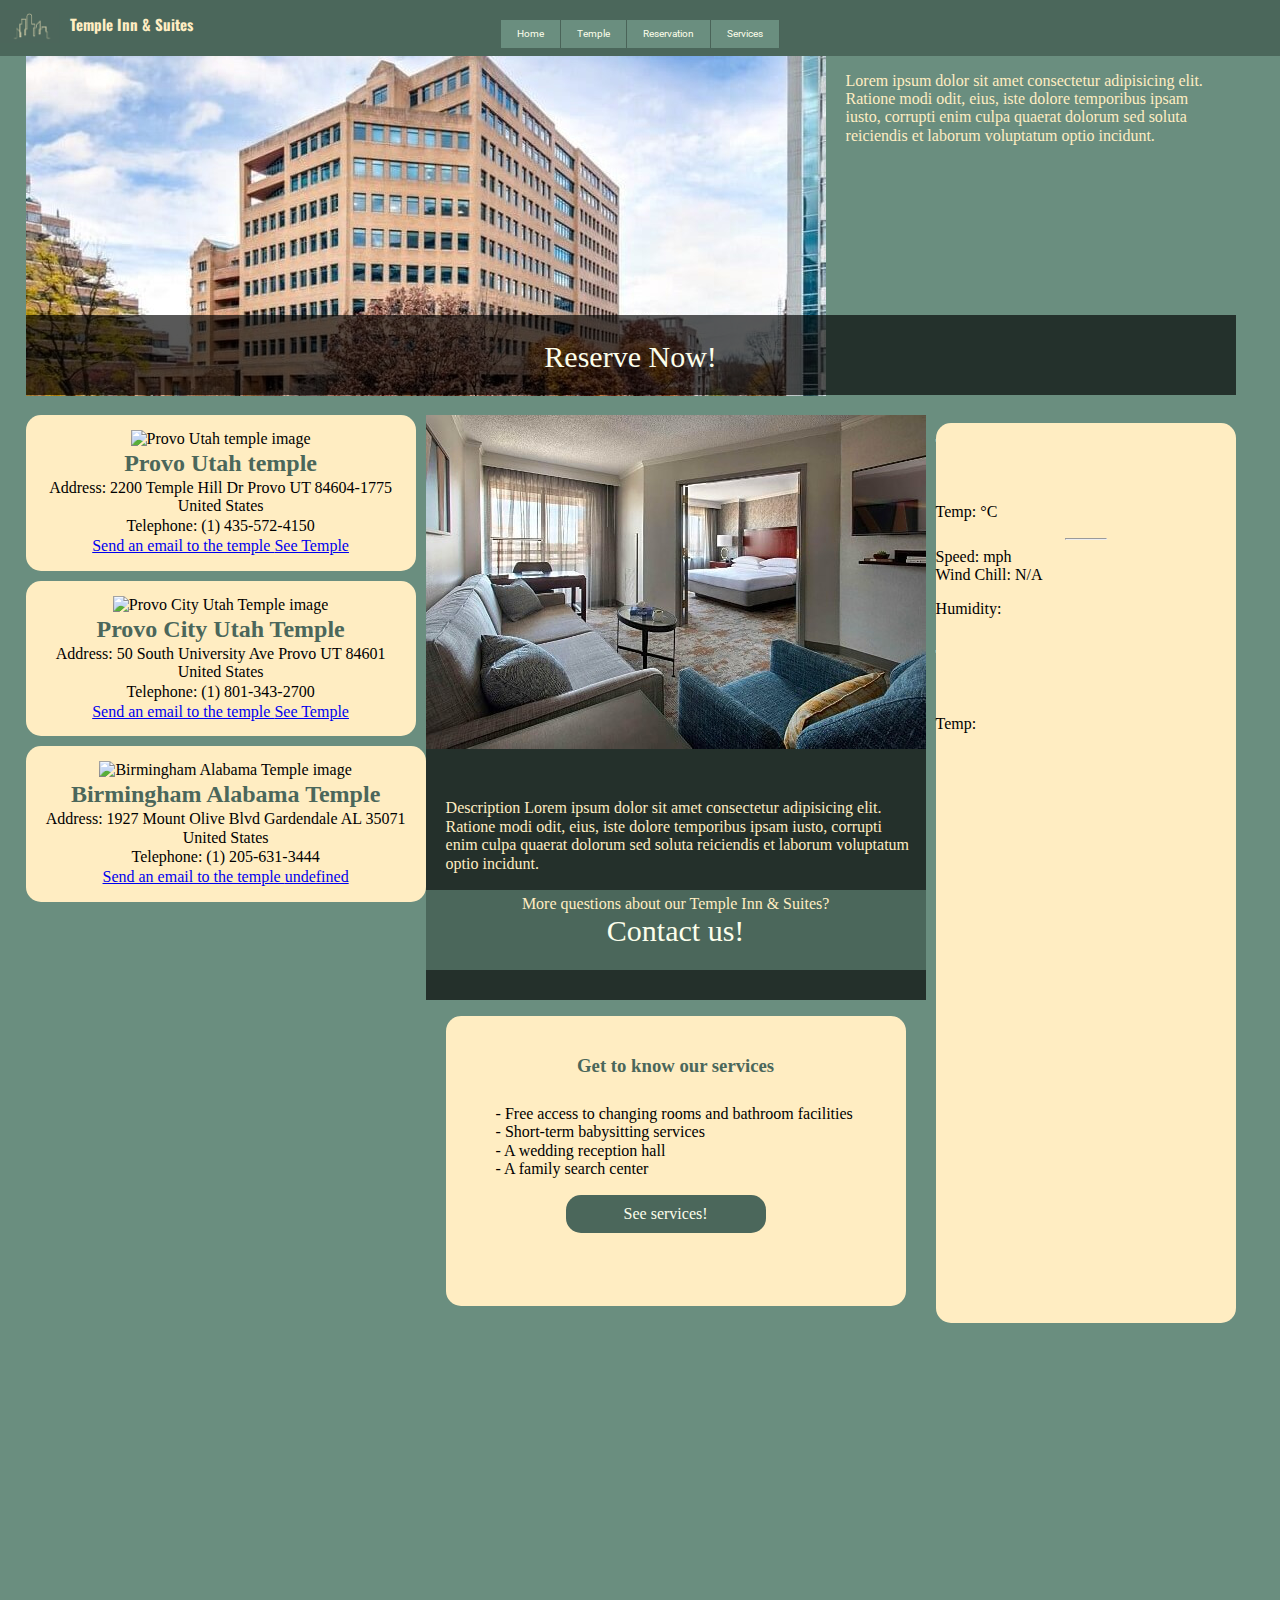
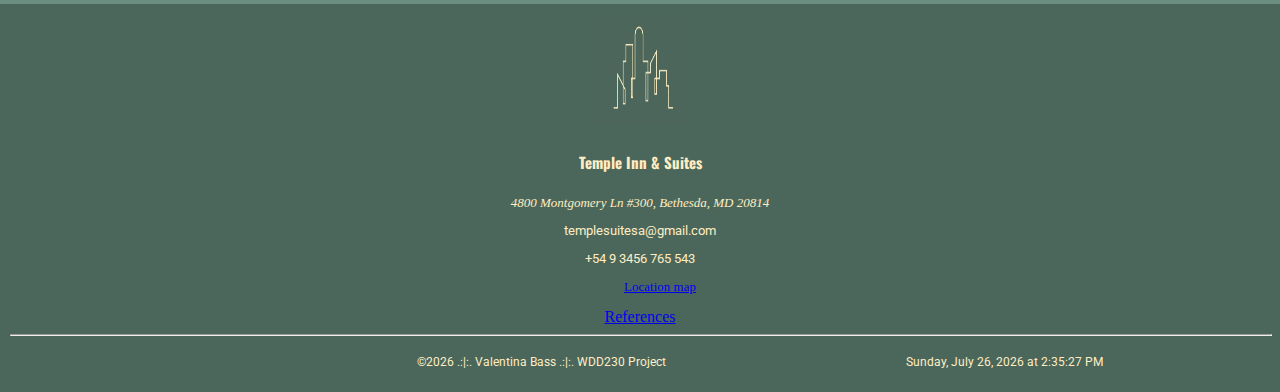
==== index.html @ 9f646092 "weather" ====
<!DOCTYPE html>
<html lang="en">
<head>
    <meta charset="UTF-8">
    <meta http-equiv="X-UA-Compatible" content="IE=edge">
    <meta name="viewport" content="width=device-width, initial-scale=1.0">
    <meta name="description" content="The Temple Inn & Suites is a hotel chain headquartered in Bethesda, MD that builds and manages specialized hotel accommodations near temple locations of The Church of Jesus Christ of Latter-day Saints around the world. ">
    <link rel="stylesheet" href="css/normalize.css">
    <link rel="stylesheet" href="css/base.css">
    <link rel="stylesheet" href="css/medium.css">
    <link rel="stylesheet" href="css/large.css">
    <link rel="preconnect" href="https://fonts.googleapis.com">
    <link rel="preconnect" href="https://fonts.gstatic.com" crossorigin>
    <link href="https://fonts.googleapis.com/css2?family=Oswald:wght@300&display=swap" rel="stylesheet">
    <!--font-family: 'Oswald', sans-serif;-->
    <link rel="preconnect" href="https://fonts.googleapis.com">
    <link rel="preconnect" href="https://fonts.gstatic.com" crossorigin>
    <link href="https://fonts.googleapis.com/css2?family=Roboto:wght@300&display=swap" rel="stylesheet">
    <!--font-family: 'Roboto', sans-serif;-->
    <link rel="shortcut icon" href="images/favicon.png">
    <script src="https://kit.fontawesome.com/f0b4635a18.js" crossorigin="anonymous"></script>

    <title>Temple Inn & Suites</title>
</head>
<body>
    <header>
       
        <div class="header-container">
            <nav>
                <button id="hamburguerBtn"><span>&#9776;</span><span>X</span></button>
                <ul id="primaryNav">
                    <li><a href="index.html">Home</a></li>
                    <li class="active"><a href="temple.html">Temple</a></li>
                    <li><a href="reservtion.html">Reservation</a></li>
                    <li><a href="services.html">Services</a></li>
                </ul>
            </nav> 
            <div class="logo">
                <a href="index.html"><img src="images/logo.jpeg" alt= "Logo of the Temple Inn and Suites"></a>
            </div>

            <h1>Temple Inn & Suites </h1>
       
            <div class="social">
                <a href="https://www.facebook.com/"><i class="fa-brands fa-facebook-square fa-2x"></i></a>
                <a href="https://www.instagram.com/"><i class="fa-brands fa-instagram-square fa-2x"></i></a>
            </div>
          
        </div>           
    </header>
    <main>
       <div class="reserve-home">
            <div class="flex-reserve">
                <picture class="reserve-picture">
                    <source media= "(max-width: 600px)" srcset="images/small.jpg">
                    <source media= "(max-width: 830px )" srcset="images/medium.jpg">
                    <source media= "(max-width: 1200px)" srcset="images/large.jpg">
                    <img src="images/large.jpg" alt=" image of the hotel">
                </picture>
                <div class="reserve-paragraph-home">
                    <p> Lorem ipsum dolor sit amet consectetur adipisicing elit. Ratione modi odit, eius, iste dolore temporibus ipsam iusto, corrupti enim culpa quaerat dolorum sed soluta reiciendis et laborum voluptatum optio incidunt.</p>
                </div>
            </div>
            <div class="reserve-button">
                <a href="reservtion.html">Reserve Now!</a>
            </div>
       </div>
       <div class="contact-home">
            <div class="flex-contact">
                <picture>
                    <source media= "(max-width: 600px)" srcset="images/small-contact.jpg">
                    <source media= "(max-width: 800px)" srcset="images/medium-contact.jpg">
                    <source media= "(max-width: 1200px)" srcset="images/medium-contact.jpg">
                    <img src="images/medium-contact.jpg" alt=" Suite of the hotel">
                </picture>
                <div class="contact-paragraph-home">
                    <p>Description Lorem ipsum dolor sit amet consectetur adipisicing elit. Ratione modi odit, eius, iste dolore temporibus ipsam iusto, corrupti enim culpa quaerat dolorum sed soluta reiciendis et laborum voluptatum optio incidunt.</p>
                </div>
            
            </div> 
            <div class="contact-button">
                <p>More questions about our Temple Inn & Suites?</p>
                <a href="contact.html">Contact us!</a>
            </div>
       </div>

        <div class="templelist">
            <div class="temple1"></div>
            <div class="temple2"></div>
            <div class="temple3"></div>
   
        </div>

        <div class="weather">
            <div class="today">
                <h2 class="weather-h2">Today</h2>
              
                <figure>
                    <img src="#" alt="" id="weather-icon1"/>
                    <figcaption id="figcaption1"></figcaption>
                </figure>
            
                <p>Temp: <span  id="temperature1" ></span> °C<br><hr>Speed: <span  id="speed1" ></span> mph<br>Wind Chill: <span id="windChill1" ></span>
                <p>Humidity: <span id="humidity1"></span> 
            </div>
            
            <div class="tomorrow">
                    <h2 class="weather-h2">Tomorrow</h2>
                    <figure>
                        <img src="#" alt="" id="weather-icon2"/>
                        <figcaption id="figcaption2"></figcaption>
                    </figure>
                
                    <p>Temp: <span  id="temperature2" ></span>
            </div>

        
        </div>

        <div class="services-home">
            <h3>Get to know our services</h3>
            <ul>
                <li>- Free access to changing rooms and bathroom facilities</li>
                <li>- Short-term babysitting services</li>
                <li>- A wedding reception hall</li>
                <li>- A family search center</li>
            </ul>
            <div class="services-button-home">
             
                <a href="services.html">See services!</a>
            </div>
        </div>
    </main>

<footer>
    <div class="footer-1">
        <div class="icon">
            <img src="images/logo.jpeg" alt= "logo of the Temple Inn and Suites">
        </div>

        <div class="footer-left">
            <h5>Temple Inn & Suites</h5>
            <address> 4800 Montgomery Ln #300, Bethesda, MD 20814 <br></address>
        </div>

        <div class="footer-contact">
            <p>templesuitesa@gmail.com <br></p>
            <p>+54 9 3456 765 543</p>
            <ul class="location">
                <li><a href="index.html">Location map</a></li>
            </ul>
        </div>
       
    </div>
    <a href="/references.html">References</a>
    <hr class="footer-hr">

    <div class= "copy">
    <p>&copy;<span id="currentYear">
    </span> .:|:. Valentina Bass .:|:. WDD230 Project</p>
    <p class="updated"><span id= "current"></span></p>
    </div>
    
        
</footer>
<script src="js/currentdate.js "></script>
<script src="js/nav.js"></script>
<script src="js/templehome.js"></script>
<script src="js/weather.js"></script>
<script src="js/weather2.js"></script>

</body>
</html>
---- css/base.css ----
/* Small/Phone View ***************/
/* NAAAAAAAAAAAAAAAAAAAAAAAAAAAAAAAAAAAAAV */
/* Prevent adjustments of font size after orientation changes in IE on Windows Phone and in iOS.  */
html {-webkit-text-size-adjust: 100%; -ms-text-size-adjust: 100%;}

/*----------- apply a natural box layout model to all elements --------------*/
* { -moz-box-sizing: border-box; -webkit-box-sizing: border-box; box-sizing: border-box; }
/*
color: #4b675B;
background-color: #6A8E7F;
color: #ffedc2;
color: #fcfeeb; */

body{
    background-color: #6A8E7F;
}
nav button {
    margin: .2rem 2vw;
    background: transparent;
    border: none;
    font-size: 2rem;
   
}


nav ul {

    list-style-type: none;
    margin-left: -10px;
    position: absolute;
    width: 100%;
    z-index: 1;
    padding: 0;

    font-family: 'Roboto', sans-serif;
 
    
}
nav ul li a {

    display: block;
    padding: .8rem 2vw;
    text-decoration: none;
    color: #fcfeeb;
    border-top: 1px solid rgba(0,0,0,0.5);
}
nav ul li a {
background-color: #6A8E7F;
 width: 100%;
}


nav ul {
    display: none;
}

nav ul.open {
    display: block;}
#hamburguerBtn span:nth-child(1) {
    display: block;
}

#hamburguerBtn span:nth-child(2) {
    display: none;
}

#hamburguerBtn.open span:nth-child(1) {
    display: none;
}

#hamburguerBtn.open span:nth-child(2) {
    display: block;
}
#hamburguerBtn {
    color: #ffedc2;

}


/* NAAAAAAAAAAAAAAAAAAAAAAAAAAAAAAAAAAAAAAAAAAAAAAAAAV*/


header {

    font-family: 'Merriweather', serif;
    font-size: 10px; 
}
.header-container {
    display: flex;
}
.logo img {
    width: 60px;
    margin-left: 80px;

}

header,
footer {

    background-color: #4b675B;
    color: #ffedc2;
	padding: 10px;
 
}

header h1 {
    color: #ffedc2;
    font-family: 'Oswald', sans-serif;
    font-size: 15px;
    margin-top: 6px;
    margin-left: 10px;
    align-items: center; 
}
footer {
    text-align: center;
}
footer img {
    width: 50px;
    height: 60px;
}
footer .copy {
	display: flex;
    font-size: 12px;
    justify-content: center;
	}
.footer-left, .footer-contact {
    font-size: 13px;
}
.footer-hr {
	width: 100%;
}

footer h5 {
    color: #ffedc2;
    font-family: 'Oswald', sans-serif;
    font-size: 15px;
}
footer p {
    font-family: 'Roboto', sans-serif;
}

.social {
    display: flex;
    flex-direction: column ;
    margin-left: 80px;
}
.social a {
    color: #ffedc2;
   margin-left: 10px;

}

.reserve-button, .contact-button {
    background-color: #000000a7;
    height: 80px;
    position: relative;
    top: -85px;
    text-align: center;
 
    
}
.reserve-button a, .contact-button a {
    text-decoration: none ;
    color: #fcfeeb ;
    position: relative;
    top: 25px;
    font-size: 30px;
} 
.contact-button a{ position: relative;
    top: -10px;}
.contact-button { 
    position: relative;
    top: -100px;}
.contact-button p {
    color: #6A8E7F;
    position: relative;
    top: 5px;
    
}
.contact-home {
 margin-top: -65px;

}
.contact-paragraph-home, .reserve-paragraph-home {
    display: none;
}
/*----------- others --------------*/
ul {
    list-style: none;
}


main {
    padding: 0 2%;
    min-height: 20rem;
}
main picture.hero-img img {
    width: 100%;

}
/*----------- templelist --------------*/
.templelist h2 {
    color: #4b675B;
    margin: 1.5px;

}
.templelist {
    text-align: left;
    margin-top: -80px;
    text-align: center;
}
.templelist img {
    width: 200px;
}
.templelist p {
    margin: 1.5px;
}
.temple3 {
    display: none;
}
.temple1, .temple2, .temple3 {
    background-color: #ffedc2;
    padding: 15px;
    margin-bottom: 10px;
    border-radius: 15px;
    height: auto;
}
.seetemple1, .seetemple2 {
    position: relative;
    top: 280px;
}
.services-home {
    display: none;
}
/*-----------weather home --------------*/

.weather {
    background-color: #6A8E7F;
    
}
.weather h2 {
	color: #ffedc2;
    font-size: 15px;
}

/*-----------temple page --------------*/
.companys img {
    width: 300px;
}
.companys { 
    justify-content: center;
 
}

.list1 section  {
    display: flex;
    flex-direction: column;
    width: 400px;
    padding: 0.5rem;
    border-radius: 5px;
    border: 1px solid #ffedc2;

  }

.list1 h2 {
    font-size: 1rem;
    margin-right: 10px;
}
.list1 p {
    margin-left: 8px;
}
.grid1 p {
    display: none;

}
.like p {
 color: #ffedc2;
}
#like, #like2, #like3, #like4, #like5, #like6  {
    font-family: 'Oswald', sans-serif;
    color: #ffedc2;
    font-size: 15px;
   

}
#boton, #boton2, #boton3, #boton4, #boton5, #boton6 {
    font-family: 'Oswald', sans-serif;
    padding: 3px;
    margin-top: 15px;
    background-color: #4b675B;
    color: #ffedc2;
    border: solid #4b675B;
    margin-right: 5px;
    border-radius: 5px;
}

section {
    background-color: #9797974d;
    border: solid #a09e9c;
    text-align: center;
    padding: 15px;
    border-radius: 5px;
    display: flex;
    flex-direction: column;
    
}
section img {
    margin: auto;
}
.menu {
    background-color:#ffedc2;
    height: 80px;
    border: 1px solid #ffedc2;
    border-radius: 5px;
    margin-top: 20px;
    text-align: center;
    padding-bottom: 1rem;
    justify-content: center;
}
.menu button {
    padding: 1rem;
    margin-top: 15px;
    background-color: #4b675B;
    color: #ffedc2;
    border: solid #4b675B;
    margin-right: 5px;
    border-radius: 5px;
  
}

#grid:hover, #list:hover  {
	color: #fcfeeb;
	background-color: #6A8E7F;
    transition: 0.5s;
}
    /*RESERVATION.HTML*/
form {
   margin-left: 10px;
}
form fieldset {
        margin: 2rem 0;
        border: 1px solid #ffedc2;
        border-radius: 10px;
        padding: .5rem 2%;
        width: 400px;
    
}
form legend {
        color:#ffedc2;
        margin: 0 1rem;
        padding: 0 .5rem;;
    
}
form label.top, form div {
    display: block;
    padding-top: 1rem;
    color: #fcfeeb;
    font-size: .8rem ;
    margin-left: 25px;
}
form label.top input {
    -webkit-appearance: none;
    display:block;
    font-size: 1rem;
    border: solid 1px #ffedc2;
    border-radius: 4px;
    padding: .75rem ;
    color: #000000;
    width: 100%;
    max-width: 20rem;
    margin-top: 2px;
}
 #start, #departure {
    -webkit-appearance: none;
    display:block;
    font-size: 1rem;
    border: solid 1px #ffedc2;
    border-radius: 4px;
    padding: .75rem ;
    color: #000000;
    width: 100%;
    max-width: 20rem;
    margin-bottom: 10px;
}
.reservation-description {
    width: 100%;
    height: 100px;
}

form input.submitBtn {
    border: none;
    background-color: #ffedc2;
    color: #4b675B;
    border-radius: 1rem;
    padding: .75rem 1.5rem;
    margin: 0 0 2rem 2%;
    width: 96%;
    max-width: 150px;
}
.popular-hotels img {
    width: 400px;
    margin-bottom: 10px;
}

.popular-hotels h5, h3 {
color: #ffedc2;
}

/* SERVICES.html*/
.services-page {
    display: block;
}
.header-services img, .specialized-services img {
    width: 100%;
}
.header-services h1{
    color:#ffedc2;
    font-family: 'Oswald', sans-serif;
    text-align: center;
    background-color: #4b675B;
}

.specialized-services h3, .free-services h3{
font-family: 'Roboto', sans-serif;
text-align: center;
}
.specialized-services, .free-services {
color:#fcfeeb;
}
.specialized-services, .free-services {
margin-top: 10px;
margin-bottom: 10px;
border-radius: 5px;
border: 1px solid #ffedc2;
}


.contact-services {
    margin-bottom: 10px;
    margin-top: 19px;
    text-align: center;
}
.free-services img{
    margin-top: 20px;
    margin-bottom: 20px;
    width: 100%;
    height: 300px;

}
.contact-services a {
    text-decoration: none ;
    color: #ffedc2 ;
    font-size: 15px;
    font-family: 'Roboto', sans-serif;
    background-color: #4b675B;
    padding: 5px;

    }

/*RECEPTION.HTML*/
.header-reception img {
    width: 100%
}

.header-reception h1 {
    color: #ffedc2;
    font-size: 30px;
    font-family: 'Roboto', sans-serif;
    text-align: center;
}
.header-reception h4, .h4-included, .h4-food{
    color: antiquewhite;
}
.food-reception img {
    width: 100%;
}
/*templemissionary.html*/
.contact-templemissionary img {
    width: 100%;
}
.map1 {
  text-align: center;
}
.map2, .map3 {
    display: none;
}
---- css/medium.css ----
/* Media Query for medium+ views */
@media only screen and (min-width: 38.5em) {
	.header-container {
		display: flex;
		flex-direction: row;
	}

	.social {
		margin-left: 50%;
	}

/* --------main home*/

.flex-contact, .flex-reserve {
	display: flex;
	flex-direction: row;
	height: auto;

}
.contact-paragraph-home, .reserve-paragraph-home  {
    display: block;
	padding-left: 20px;
	color: #ffedc2;
	padding-right: 10px;
}
/* --------templelist home*/
.templelist {
	display: flex;
	
}
.temple1, .temple2 {
	margin-right: 10px;
}
.temple3 {
	display: block;
}
/* --------weather home*/
.weather {
	display: flex;
	flex-direction: row;

}

section {
	margin:  5px 5px 5px 5px ;
	margin: auto;
	width: 600px;  

}
.list1 a {
	margin-left: 10px;
	margin-top: 15px;
}
.list1 section  {
   
	width: 600px;
	height: 600px;
	font-size: 15px;
	
}
.list1 section img {
	width: 150px;

}
/*reception.html*/
.food-reception img {
	height: 250px;
}
.map2 {
	display: block;
	text-align: center;
  }
  .map1, .map3 {
	  display: none;
  }


}
---- css/large.css ----
/* Larger viewports */
@media only screen and (min-width: 55em) {

	/*NAAAAAAAAAAAAAAAAAAAAAAAAAAAAAAAAAAAAAVVVVV*/

	nav ul {
		display: flex;
		justify-content: center;
	}
	nav ul li a {
		border: none;
		border-right: 1px solid rgba(0,0,0,0.3);
		padding: .5rem 1rem;
	}
	nav button {
		display:none;
	}
/*NAAAAAAAAAAAAAAAAAAAAAAAAAAAAAAAAAAAAAVVVVV*/
/*GRIIIIIIIIIIIIIIIIIIIIIIIIIIID*/
main {
	display: grid;
	grid-template-columns: 1fr 1fr 1fr 1fr;
	grid-template-rows: auto 1fr 1fr 1fr 1fr ;

}
.reserve-home{
	
	grid-column: 1/4;
	grid-row: 1/2;
	
}


.templelist {
	display: flex;
	flex-direction: column;
	grid-column: 1/2;
	grid-row: 2/5;
	width: 400px;
	margin-top: -65px;
	
}
.contact-home {
	background-color: rgba(0, 0, 0, 0.664);
	grid-column: 2/3;
	grid-row: 2/4;
	width:500px;
	height: 585px;
}
.contact-button {
	top: -15px;
	background-color: #4b675B;

}
.contact-button p {
color: #ffedc2;
}
.contact-paragraph-home {
	width:500px;
	margin-top: 30px;
}
.flex-contact {
	display: flex;
	flex-direction: column;
}
.weather {
	display: flex;
	flex-direction: column;
	grid-column: 3/4;
	grid-row: 2/5;
	width: 300px;
	background-color:#ffedc2;
	margin-top: -57px;
	height: 900px;
	border-radius: 15px;
	margin-left: 10px;
	
}
.services-home  {
	grid-column: 2/3;
	grid-row: 3/5;
    display: block;
	width: 460px;
	background-color: #ffedc2;;
	margin-top: 255px;
	margin-left: 20px;
	height: 290px;
	border-radius: 15px;
	padding: 10px;

	
}
.services-home h3{
	color: #4b675B;
	padding: 10px;
	text-align: center;
}
.services-button-home {
	background-color: #4b675B;
	border-radius: 15px;
	padding: 10px;
	text-align: center;
	width: 200px;
	margin-left: 25%;

}
.services-button-home a {
	text-decoration: none ;
	color: #fcfeeb ;
}
/*GRIIIIIIIIIIIIDDDDDDDDDD*/

	.logo img {
	
		margin-left: -10px;
	
	}
	.social {
		display: flex;
		flex-direction: row;
		margin-top: 10px;
		margin-left: 600px;
		
	}

	
    footer img {
        width: 100px;
        height: 110px;
    }
	footer .map {
		margin-left: 50%;
	}
	footer .copy p {
		margin-left: 240px;
	}

	hr {
		width:40px;
	}
	/*temple page*/
.menu {
	display: flex;
	width: 300px;
	position: relative;
	left: 400px;
}
section {
	margin-top: 120px;
	margin-left: -50px;
}
	/*RESERVATION page*/
.popular-hotels {
	margin-left: 60px;
	margin-top: 40px;
	width: 100%;
}
/*SERVICES.HTML*/
.header-services img{
    width: 100%;
	height: 300px;
}
.specialized-services, .free-services{
display: flex;
flex-direction: row;
}

.specialized-services img {
	width: 50%;
}
.specialized-services h3 {
	margin-left: 25px;
	text-align: left;
}
.free-services img {
	width: 50%;
	height: 300px;
	
}
.free-services {
	align-items: center;
	align-content: center;
}
.free-services h3 {
	text-align: left;
	margin-left: 10px;
	position: relative;
	top: -100px;
}

/*RECEPTION.html*/
.main-reception  {
	display: block;
}
.header-reception img {
	width: 100%;
	height: 300px;
}
.food-reception {
	display: flex;
	margin-bottom: 20px;

}
.food-reception img {
	width: 50%;
	height: 500px;
	
}
.h4-food {
	display: none;
}
/*templemissionary.html*/

.contact-templemissionary img {
   display: none;
	
}
.map3 {
	display: block;
	margin-top: 50px;
	margin-left: 50px ;

}
.map1, .map2{
	display: none;
}

}
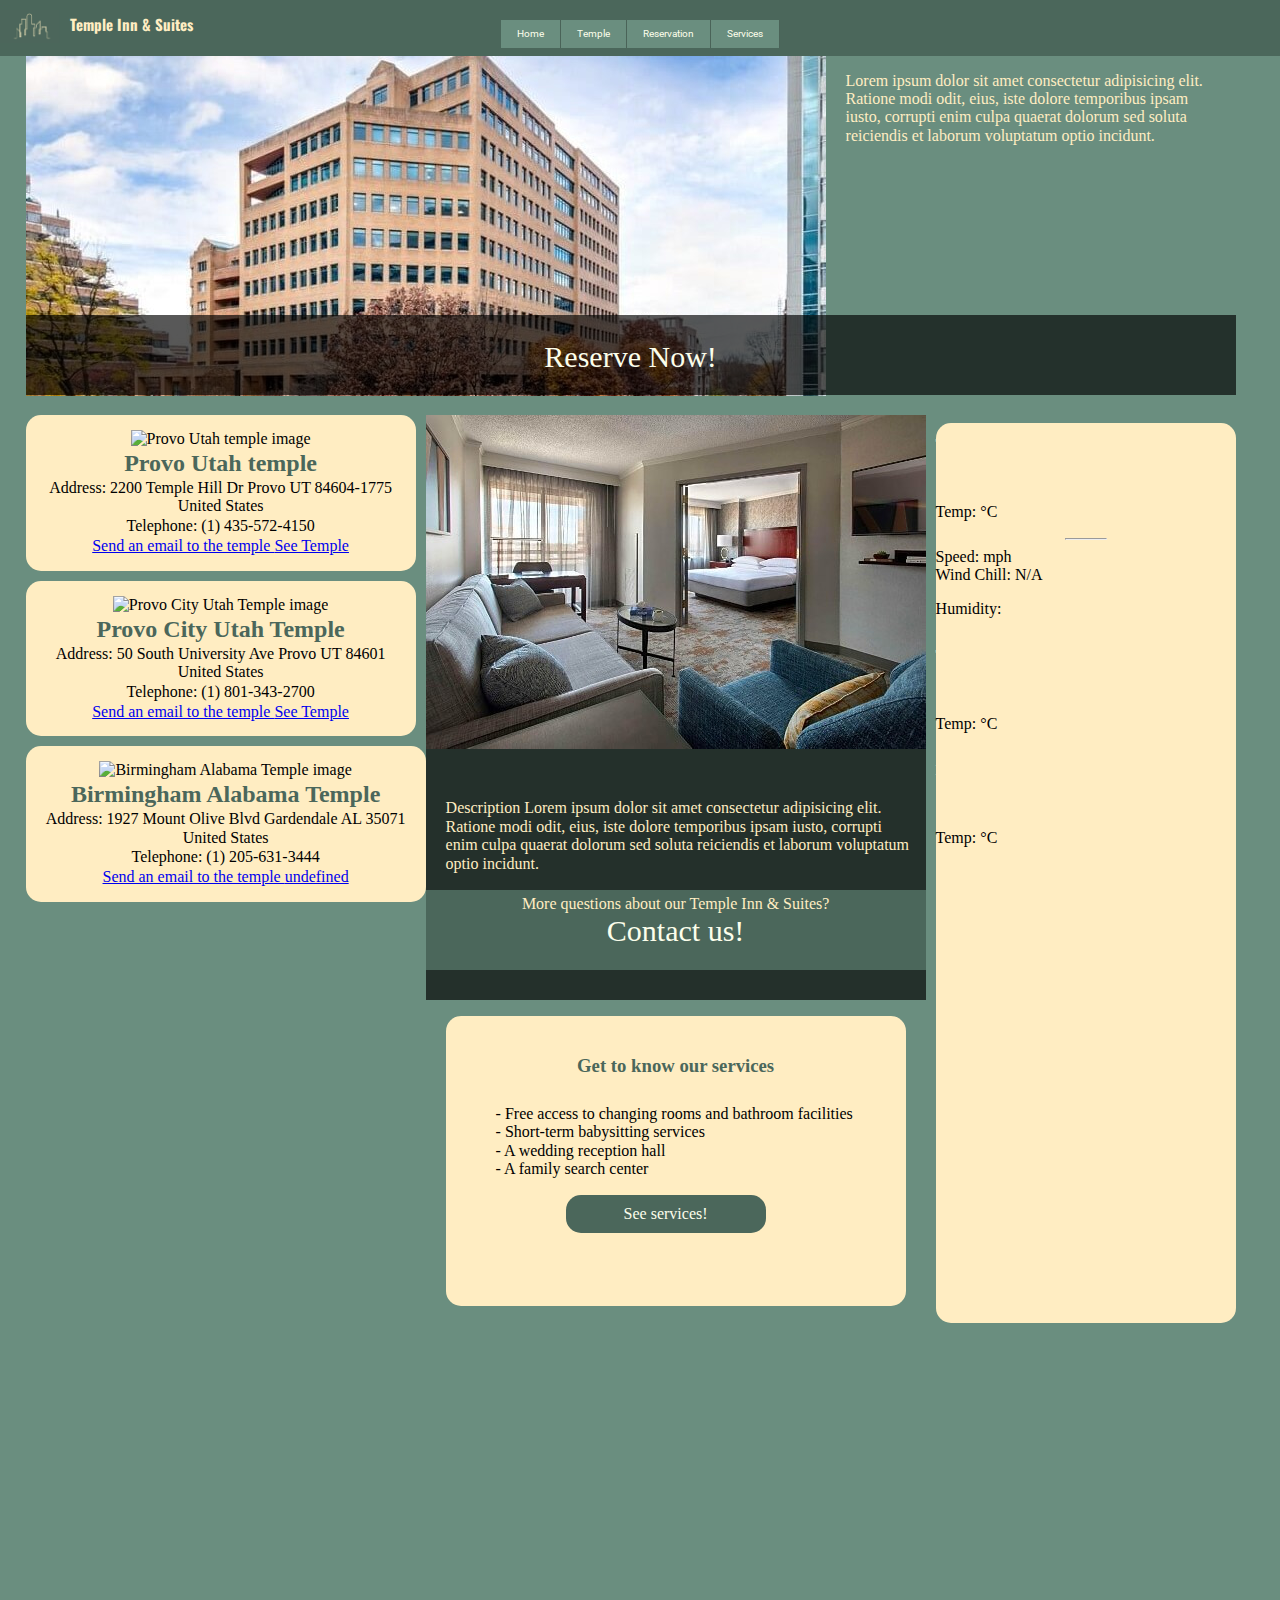
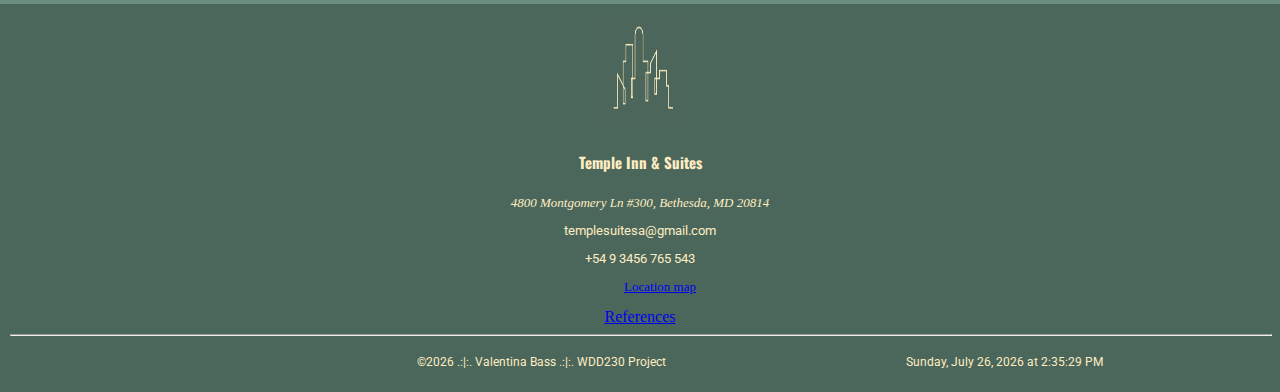
==== commit f1c9da3e: "weather" ====
--- a/index.html
+++ b/index.html
@@ -100,7 +100,8 @@
                     <figcaption id="figcaption1"></figcaption>
                 </figure>
             
-                <p>Temp: <span  id="temperature1" ></span> °C<br><hr>Speed: <span  id="speed1" ></span> mph<br>Wind Chill: <span id="windChill1" ></span>
+                <p>Temp: <span  id="temperature1" ></span> °C<br>
+                    <hr>Speed: <span  id="speed1" ></span> mph<br>Wind Chill: <span id="windChill1" ></span>
                 <p>Humidity: <span id="humidity1"></span> 
             </div>
             
@@ -111,8 +112,18 @@
                         <figcaption id="figcaption2"></figcaption>
                     </figure>
                 
-                    <p>Temp: <span  id="temperature2" ></span>
+                    <p>Temp: <span  id="temperature2" ></span> °C
             </div>
+
+            <div class="after-tomorrow">
+                <h2 class="weather-h2">Day After Tomorrow</h2>
+                <figure>
+                    <img src="#" alt="" id="weather-icon3"/>
+                    <figcaption id="figcaption3"></figcaption>
+                </figure>
+            
+                <p>Temp: <span  id="temperature3" > </span> °C
+        </div>
 
         
         </div>
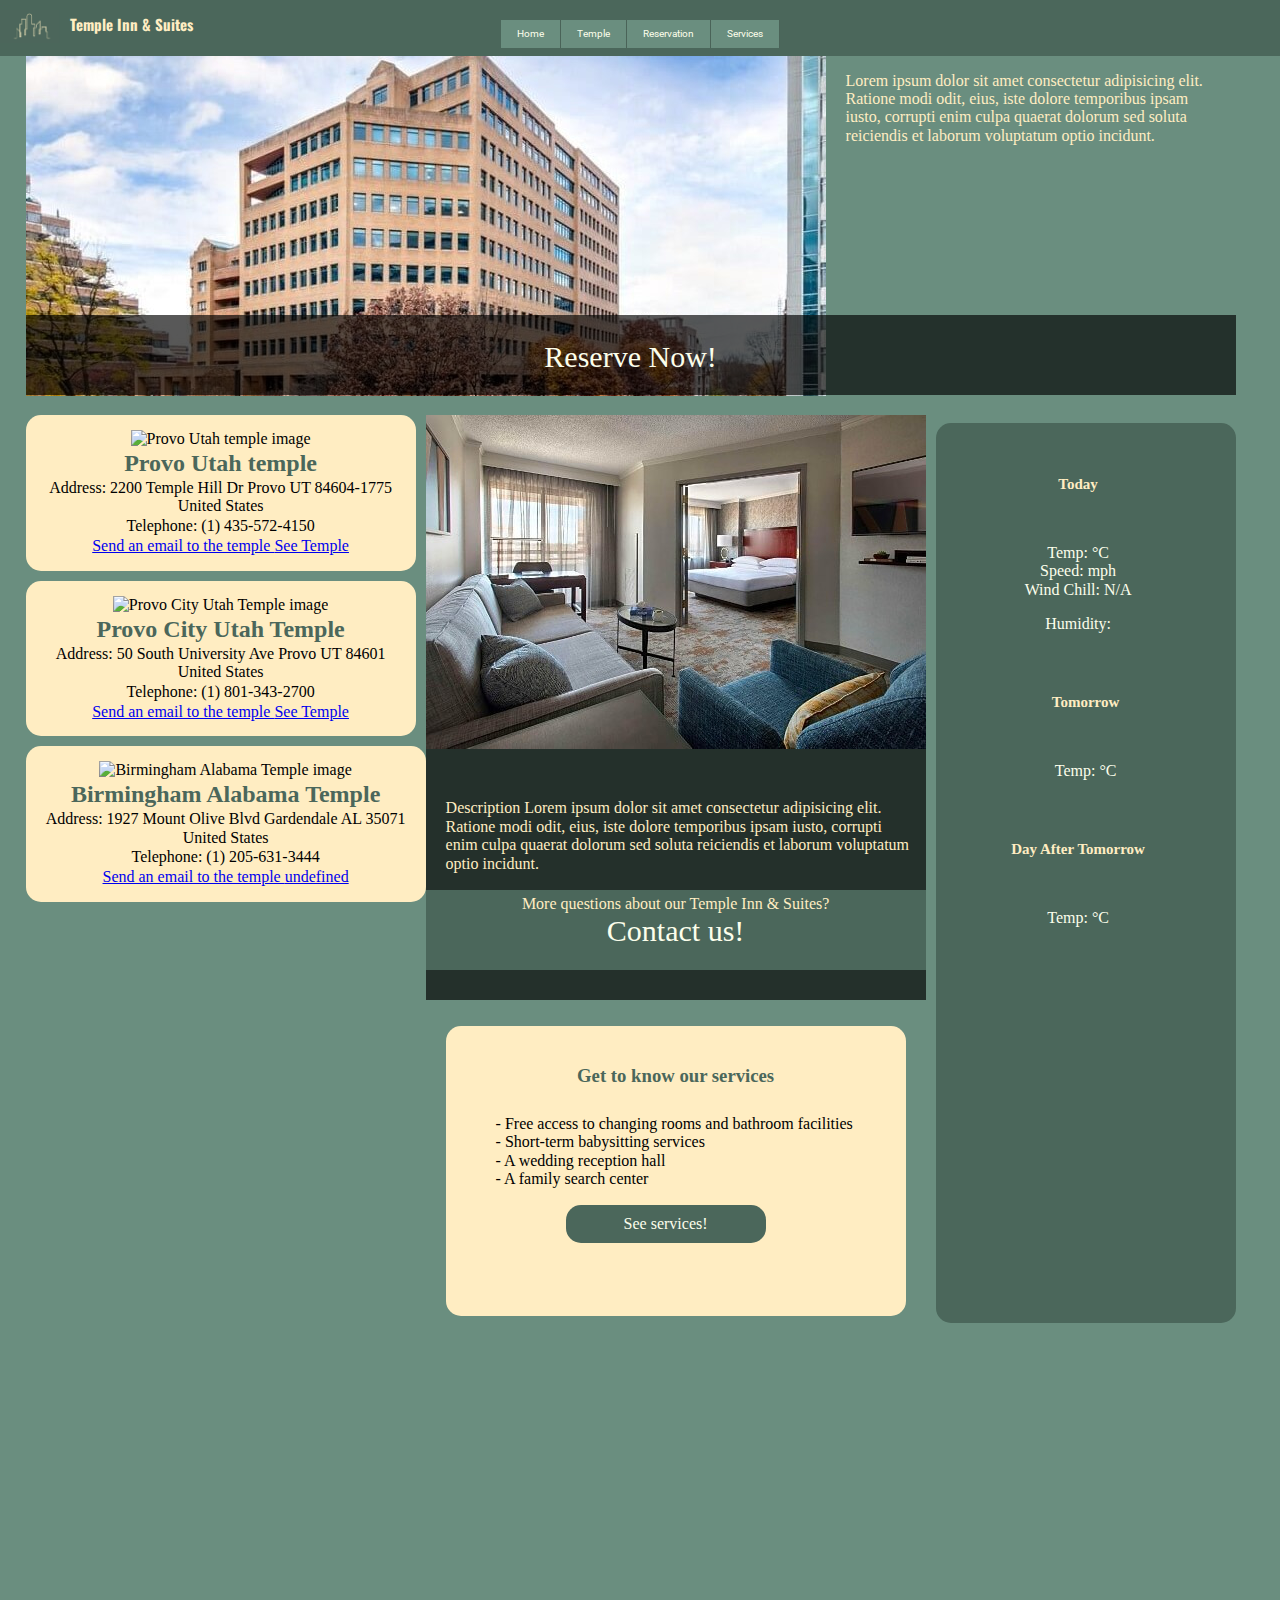
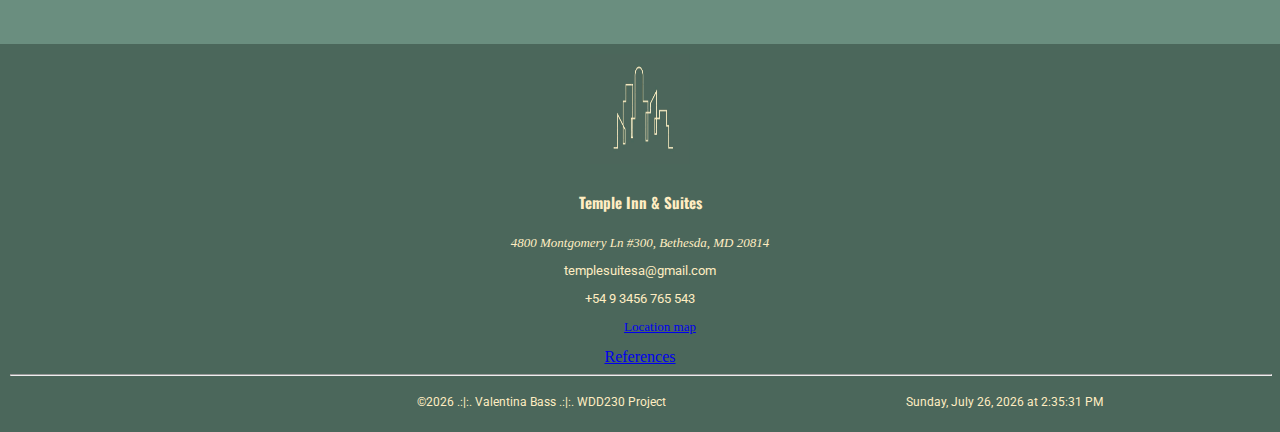
==== commit d1c06f49: "act" ====
--- a/index.html
+++ b/index.html
@@ -80,7 +80,7 @@
             </div> 
             <div class="contact-button">
                 <p>More questions about our Temple Inn & Suites?</p>
-                <a href="contact.html">Contact us!</a>
+                <a href="templemissionary.html">Contact us!</a>
             </div>
        </div>
 
@@ -101,7 +101,7 @@
                 </figure>
             
                 <p>Temp: <span  id="temperature1" ></span> °C<br>
-                    <hr>Speed: <span  id="speed1" ></span> mph<br>Wind Chill: <span id="windChill1" ></span>
+                    Speed: <span  id="speed1" ></span> mph<br>Wind Chill: <span id="windChill1" ></span>
                 <p>Humidity: <span id="humidity1"></span> 
             </div>
             
--- a/css/base.css
+++ b/css/base.css
@@ -235,12 +235,19 @@
 /*-----------weather home --------------*/
 
 .weather {
-    background-color: #6A8E7F;
+    background-color: #4b675B;
+    padding: 0.5rem;
+    border-radius: 5px;
+    text-align: center;
+    color: #fcfeeb;
+    margin-top: 30px;
+    margin-bottom: 30px;
     
 }
 .weather h2 {
 	color: #ffedc2;
     font-size: 15px;
+    margin-top: 45px;
 }
 
 /*-----------temple page --------------*/
--- a/css/medium.css
+++ b/css/medium.css
@@ -38,9 +38,10 @@
 .weather {
 	display: flex;
 	flex-direction: row;
-
 }
-
+.today, .after-tomorrow {
+	margin-left:30px ;
+}
 section {
 	margin:  5px 5px 5px 5px ;
 	margin: auto;
--- a/css/large.css
+++ b/css/large.css
@@ -69,12 +69,14 @@
 	grid-column: 3/4;
 	grid-row: 2/5;
 	width: 300px;
-	background-color:#ffedc2;
 	margin-top: -57px;
 	height: 900px;
 	border-radius: 15px;
 	margin-left: 10px;
-	
+}
+
+.today, .after-tomorrow {
+	margin-left: -15px ;
 }
 .services-home  {
 	grid-column: 2/3;
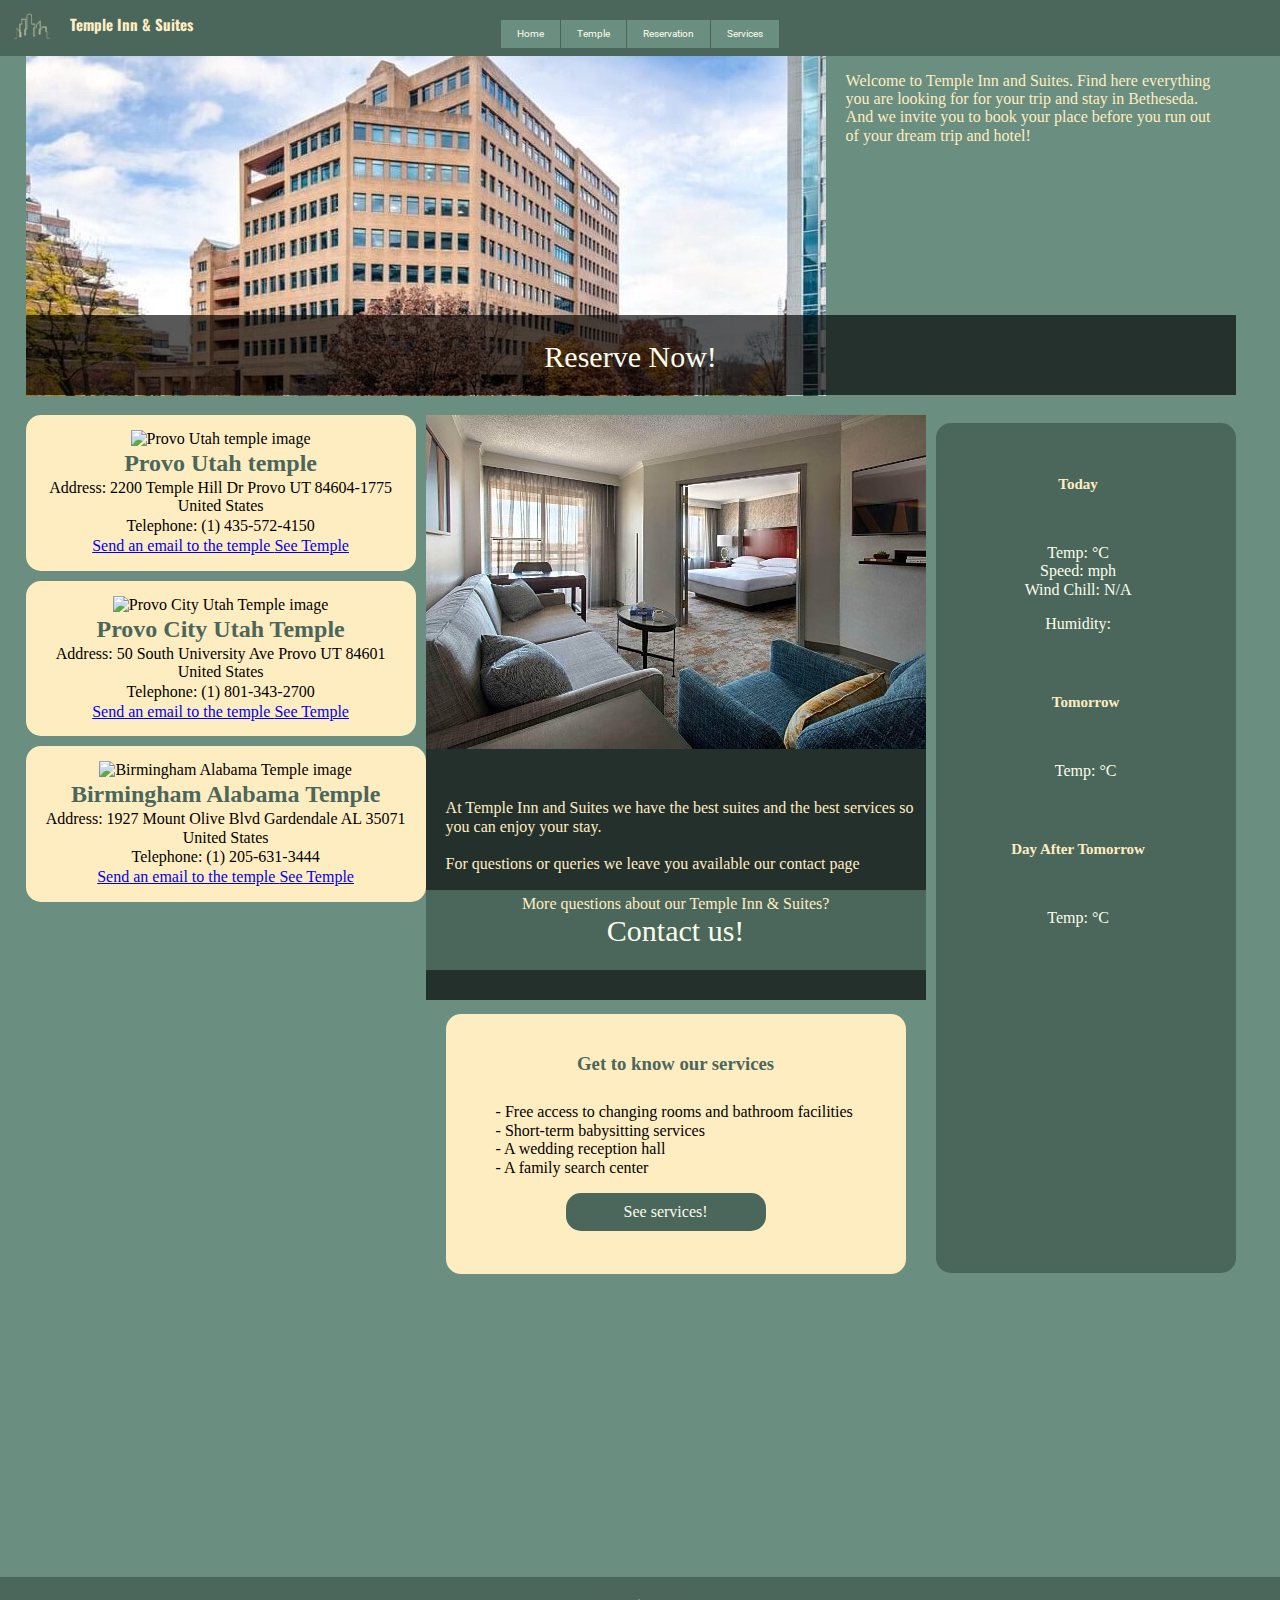
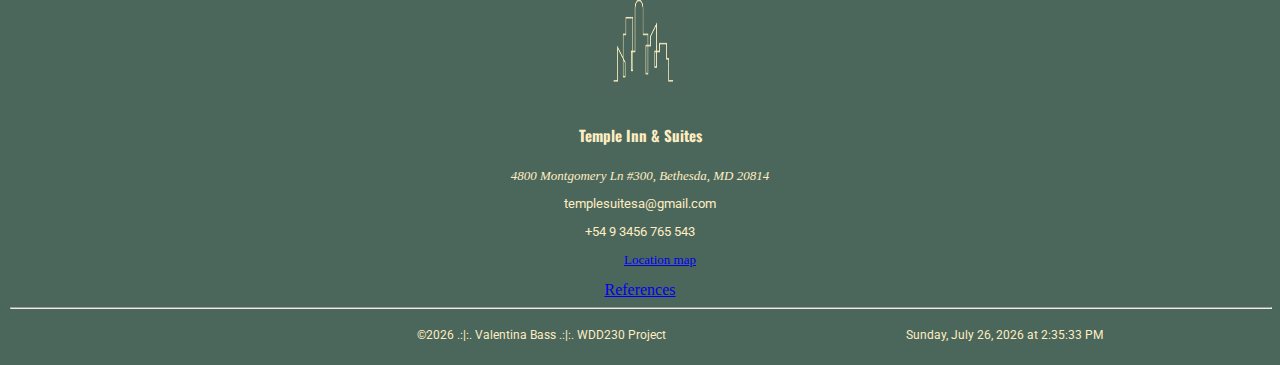
==== commit a8ab36de: "undefined" ====
--- a/index.html
+++ b/index.html
@@ -58,7 +58,10 @@
                     <img src="images/large.jpg" alt=" image of the hotel">
                 </picture>
                 <div class="reserve-paragraph-home">
-                    <p> Lorem ipsum dolor sit amet consectetur adipisicing elit. Ratione modi odit, eius, iste dolore temporibus ipsam iusto, corrupti enim culpa quaerat dolorum sed soluta reiciendis et laborum voluptatum optio incidunt.</p>
+                    <p> Welcome to Temple Inn and Suites.
+                        Find here everything you are looking for for your trip and stay in Betheseda.
+                        
+                        And we invite you to book your place before you run out of your dream trip and hotel!</p>
                 </div>
             </div>
             <div class="reserve-button">
@@ -74,7 +77,7 @@
                     <img src="images/medium-contact.jpg" alt=" Suite of the hotel">
                 </picture>
                 <div class="contact-paragraph-home">
-                    <p>Description Lorem ipsum dolor sit amet consectetur adipisicing elit. Ratione modi odit, eius, iste dolore temporibus ipsam iusto, corrupti enim culpa quaerat dolorum sed soluta reiciendis et laborum voluptatum optio incidunt.</p>
+                    <p>At Temple Inn and Suites we have the best suites and the best services so you can enjoy your stay.<br><br>For questions or queries we leave you available our contact page</p>
                 </div>
             
             </div> 
--- a/css/large.css
+++ b/css/large.css
@@ -70,7 +70,7 @@
 	grid-row: 2/5;
 	width: 300px;
 	margin-top: -57px;
-	height: 900px;
+	height: 850px;
 	border-radius: 15px;
 	margin-left: 10px;
 }
@@ -84,9 +84,9 @@
     display: block;
 	width: 460px;
 	background-color: #ffedc2;;
-	margin-top: 255px;
+	margin-top: 260px;
 	margin-left: 20px;
-	height: 290px;
+	height: 260px;
 	border-radius: 15px;
 	padding: 10px;
 
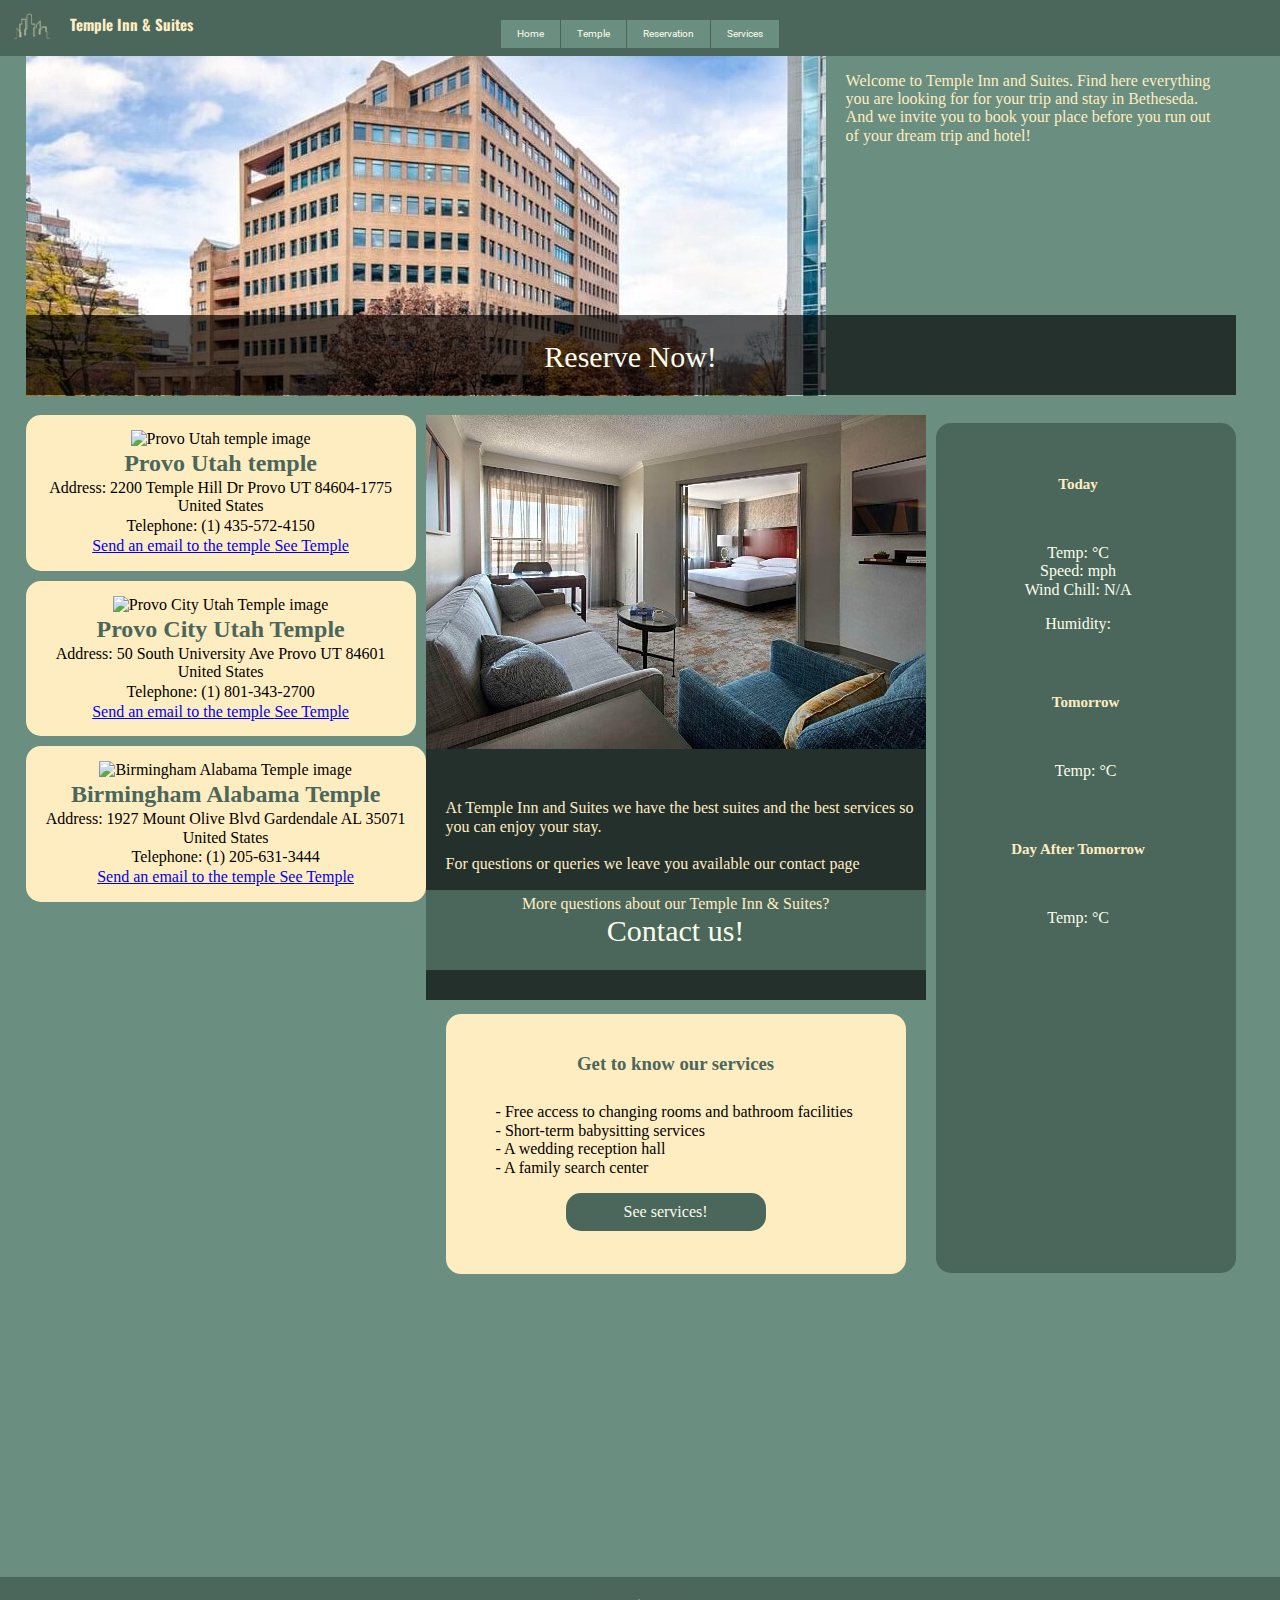
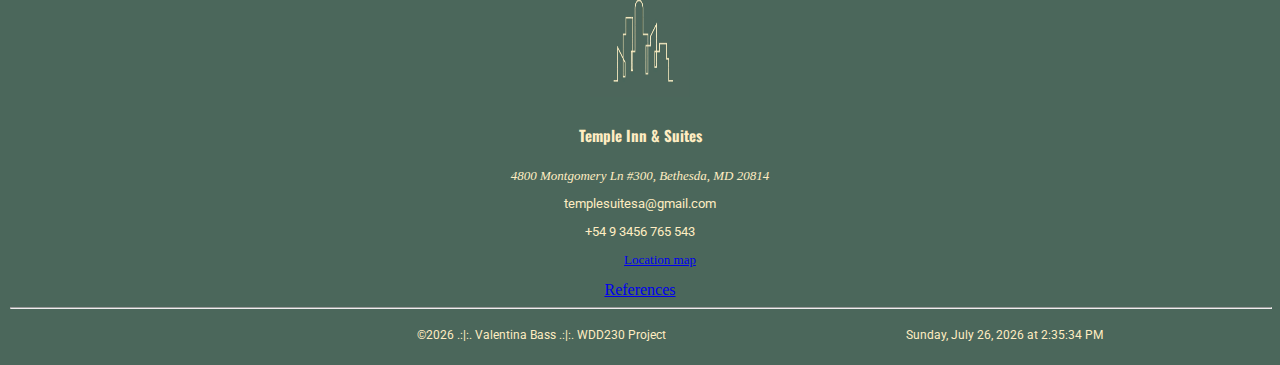
==== commit 3b5b97f7: "like" ====
--- a/index.html
+++ b/index.html
@@ -161,7 +161,7 @@
             <p>templesuitesa@gmail.com <br></p>
             <p>+54 9 3456 765 543</p>
             <ul class="location">
-                <li><a href="index.html">Location map</a></li>
+                <li><a href="templemissionary.html">Location map</a></li>
             </ul>
         </div>
        
--- a/css/base.css
+++ b/css/base.css
@@ -194,10 +194,8 @@
     padding: 0 2%;
     min-height: 20rem;
 }
-main picture.hero-img img {
-    width: 100%;
-
-}
+
+
 /*----------- templelist --------------*/
 .templelist h2 {
     color: #4b675B;
@@ -280,14 +278,26 @@
     display: none;
 
 }
-.like p {
- color: #ffedc2;
-}
-#like, #like2, #like3, #like4, #like5, #like6  {
+
+.companys a, .companys button {
     font-family: 'Oswald', sans-serif;
     color: #ffedc2;
     font-size: 15px;
-   
+}
+.companys button {
+font-family: 'Oswald', sans-serif;
+padding: 3px;
+background-color: #4b675B;
+color: #ffedc2;
+border: solid #4b675B;
+border-radius: 5px;
+width: 50px;
+margin-left: 80%;
+}
+.companys h5 {
+    color: #ffedc2;
+    margin-left: 50%;
+    margin-top: -20px;
 
 }
 #boton, #boton2, #boton3, #boton4, #boton5, #boton6 {
--- a/css/large.css
+++ b/css/large.css
@@ -118,10 +118,9 @@
 	
 	}
 	.social {
-		display: flex;
-		flex-direction: row;
-		margin-top: 10px;
-		margin-left: 600px;
+	
+		
+		margin-left: 860px;
 		
 	}
 
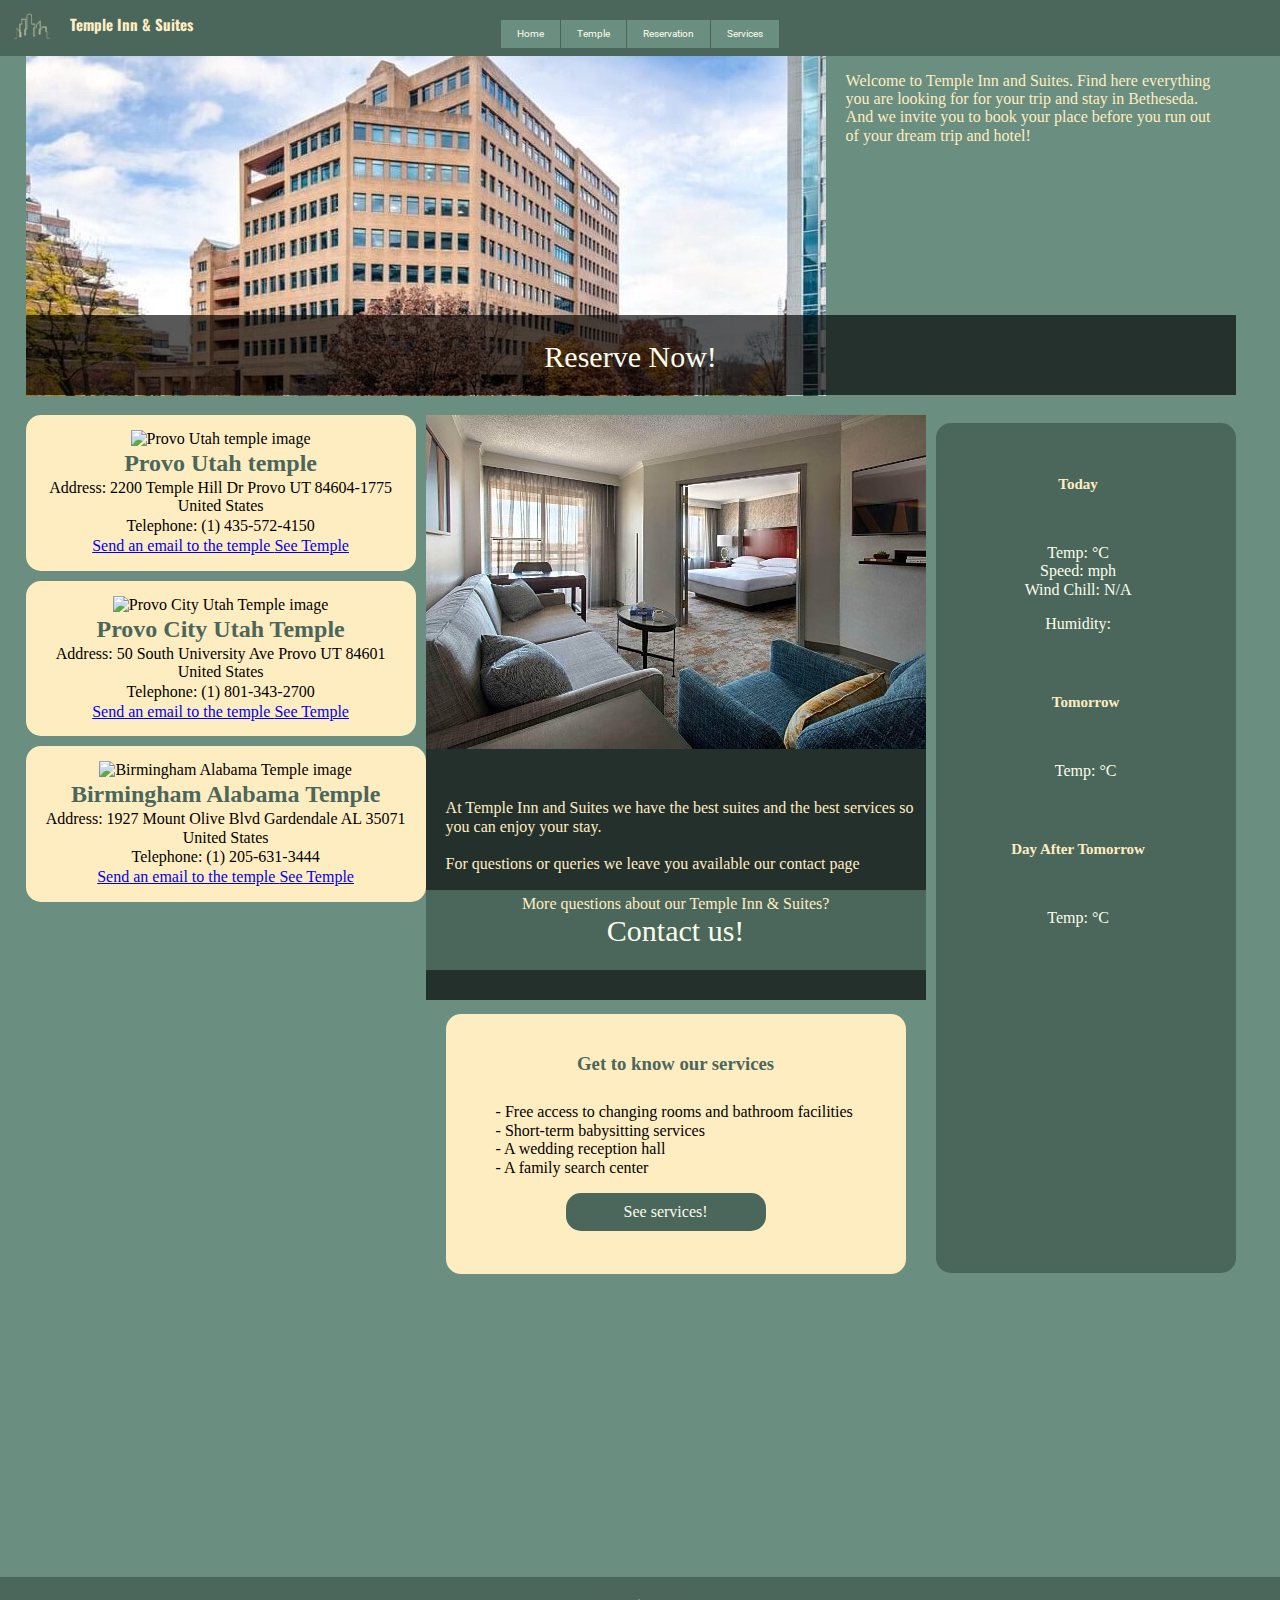
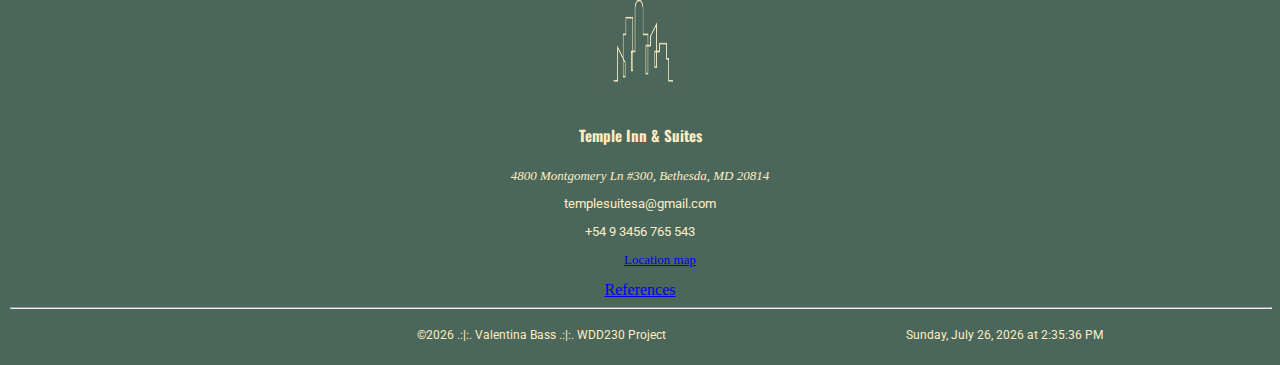
==== commit e7763d8d: "weather2" ====
--- a/index.html
+++ b/index.html
@@ -181,7 +181,6 @@
 <script src="js/nav.js"></script>
 <script src="js/templehome.js"></script>
 <script src="js/weather.js"></script>
-<script src="js/weather2.js"></script>
 
 </body>
 </html>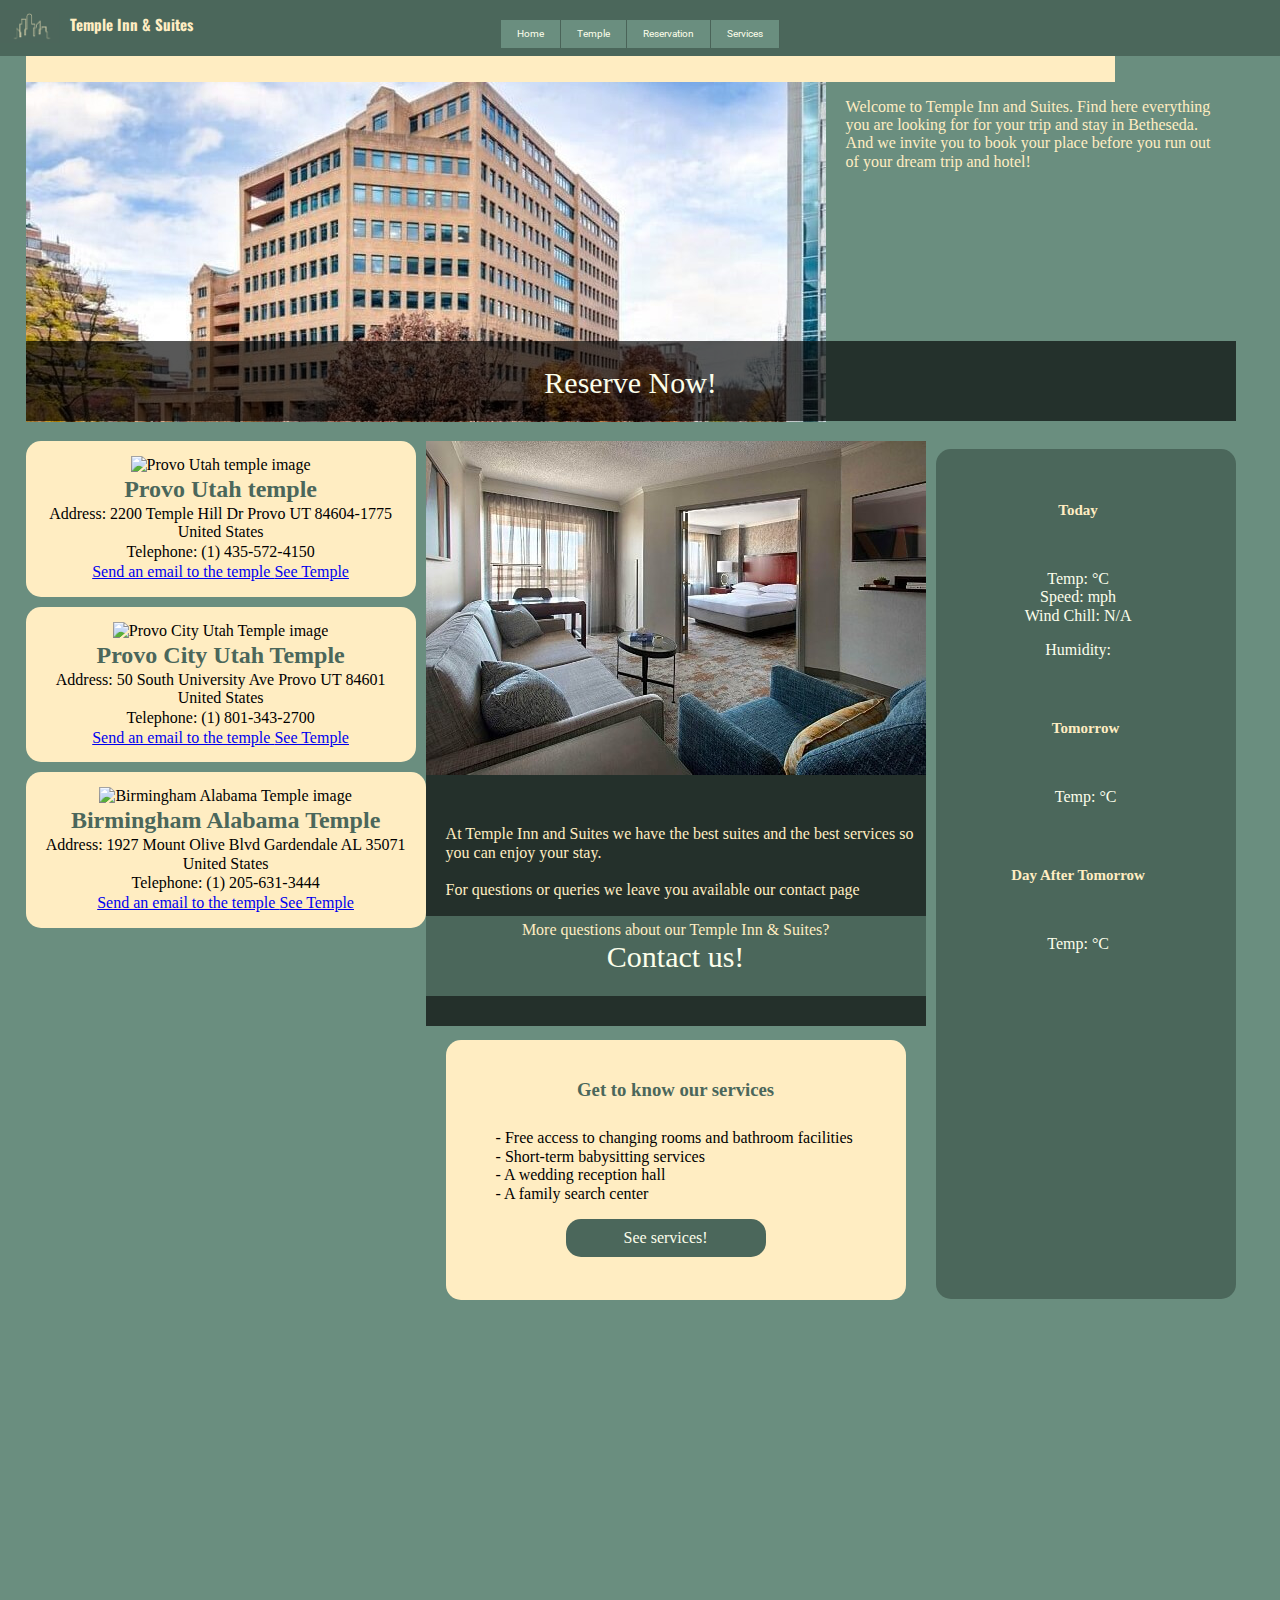
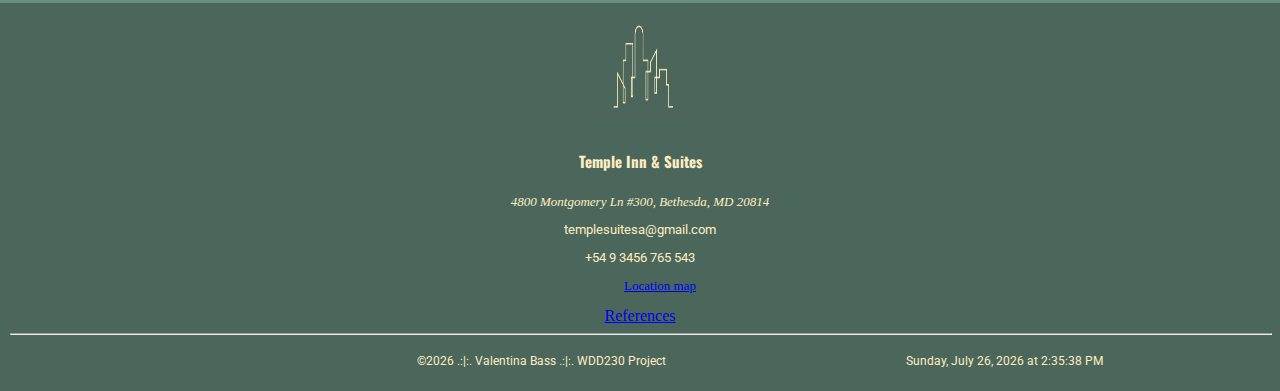
==== commit 2db6dcde: "ddd" ====
--- a/index.html
+++ b/index.html
@@ -49,7 +49,11 @@
         </div>           
     </header>
     <main>
+     
        <div class="reserve-home">
+        <div id="alert">
+            <p><span></span> 
+        </div>
             <div class="flex-reserve">
                 <picture class="reserve-picture">
                     <source media= "(max-width: 600px)" srcset="images/small.jpg">
@@ -144,6 +148,8 @@
                 <a href="services.html">See services!</a>
             </div>
         </div>
+
+       
     </main>
 
 <footer>
--- a/css/base.css
+++ b/css/base.css
@@ -254,6 +254,7 @@
 }
 .companys { 
     justify-content: center;
+    margin-bottom: 30px;
  
 }
 
@@ -300,16 +301,6 @@
     margin-top: -20px;
 
 }
-#boton, #boton2, #boton3, #boton4, #boton5, #boton6 {
-    font-family: 'Oswald', sans-serif;
-    padding: 3px;
-    margin-top: 15px;
-    background-color: #4b675B;
-    color: #ffedc2;
-    border: solid #4b675B;
-    margin-right: 5px;
-    border-radius: 5px;
-}
 
 section {
     background-color: #9797974d;
@@ -413,6 +404,7 @@
     margin: 0 0 2rem 2%;
     width: 96%;
     max-width: 150px;
+    margin-bottom: 60px;
 }
 .popular-hotels img {
     width: 400px;
@@ -500,4 +492,10 @@
 }
 .map2, .map3 {
     display: none;
+}
+
+#alert { 
+    background-color: #ffedc2;
+    padding: 5px;
+    
 }--- a/css/large.css
+++ b/css/large.css
@@ -226,4 +226,12 @@
 	display: none;
 }
 
-}
+#alert { 
+	position: relative;
+
+	width: 90%;
+
+
+
+}
+}
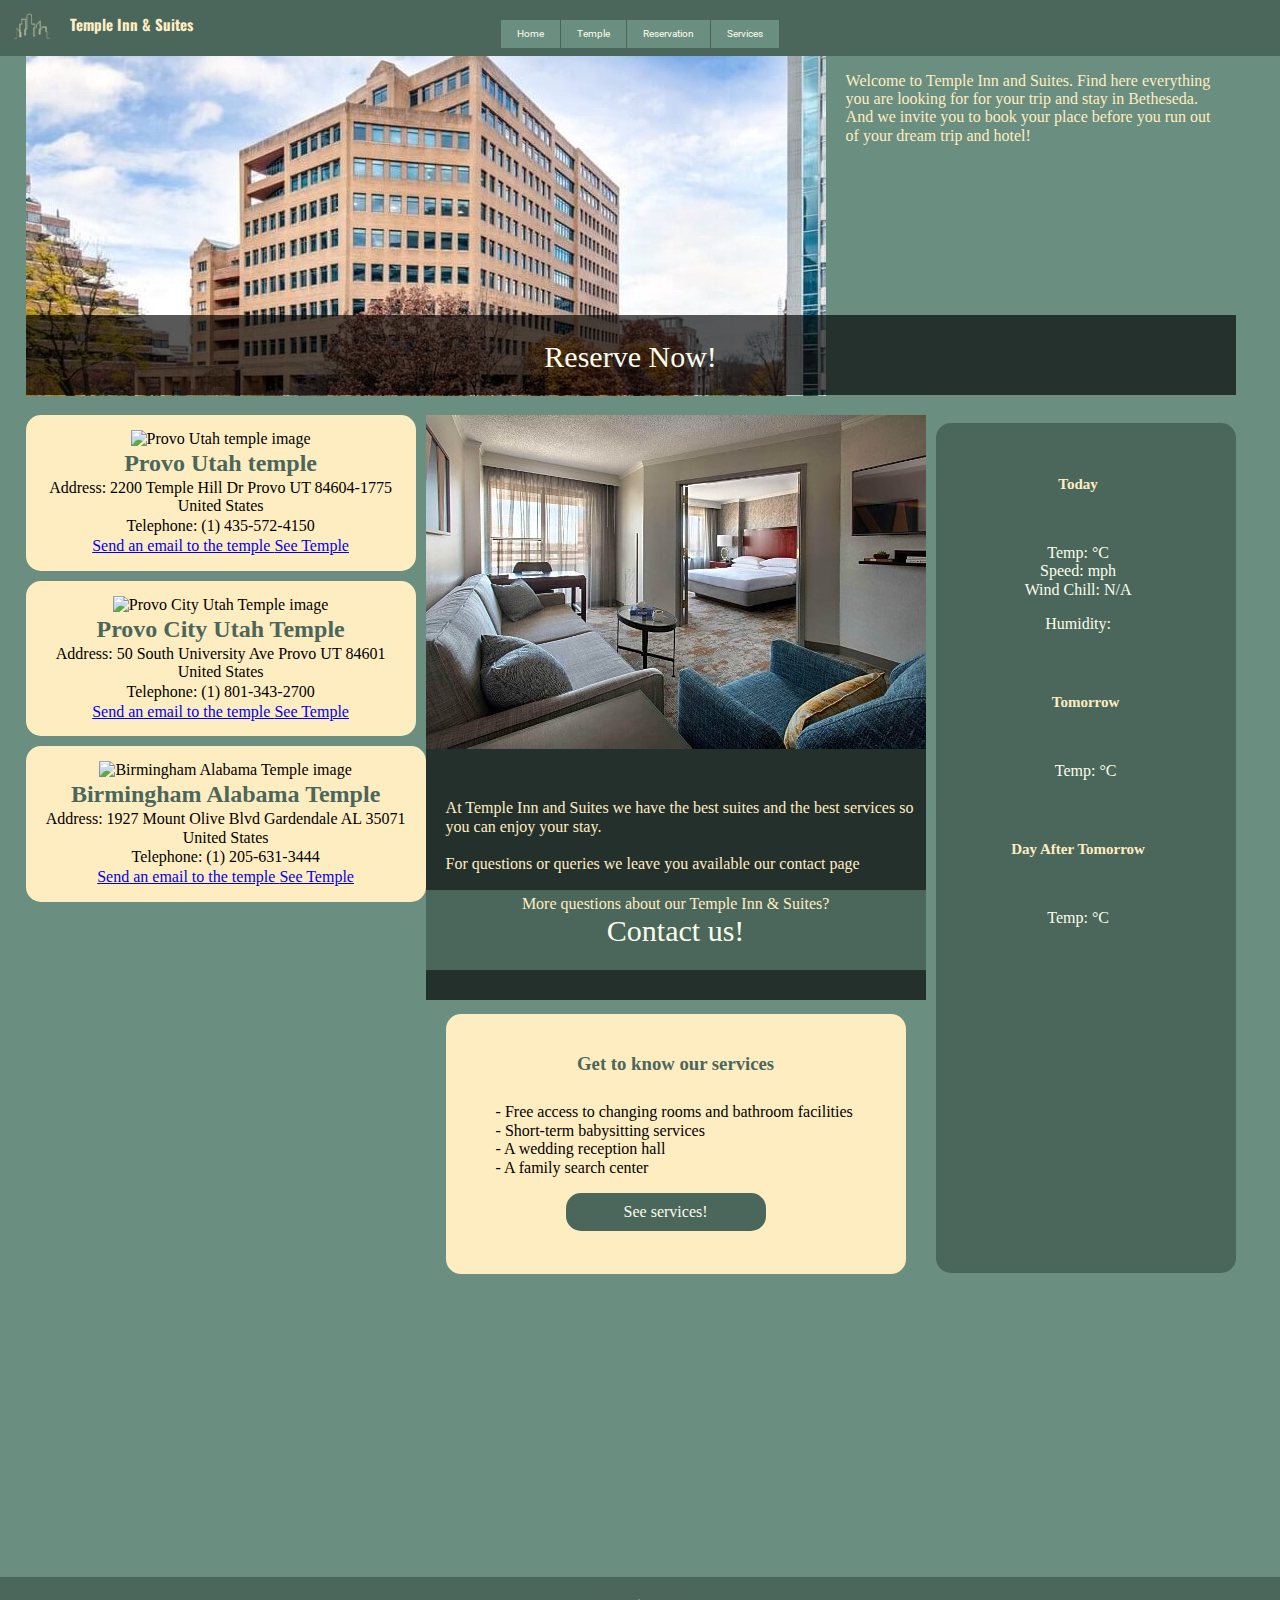
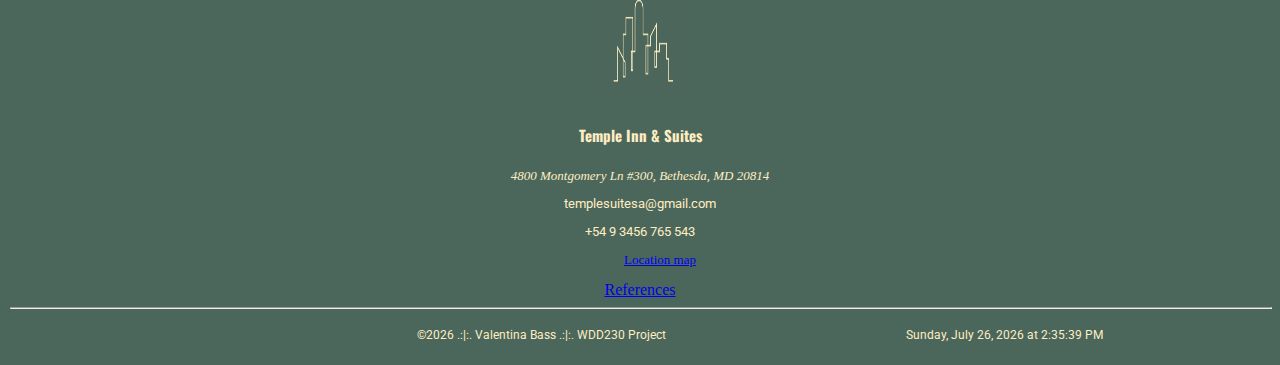
==== commit ce5af1a3: "responsive" ====
--- a/index.html
+++ b/index.html
@@ -51,9 +51,9 @@
     <main>
      
        <div class="reserve-home">
-        <div id="alert">
+       <!--<div id="alert">
             <p><span></span> 
-        </div>
+        </div>--> 
             <div class="flex-reserve">
                 <picture class="reserve-picture">
                     <source media= "(max-width: 600px)" srcset="images/small.jpg">
--- a/css/base.css
+++ b/css/base.css
@@ -90,7 +90,7 @@
 }
 .logo img {
     width: 60px;
-    margin-left: 80px;
+    margin-left: 50px;
 
 }
 
@@ -344,13 +344,15 @@
     /*RESERVATION.HTML*/
 form {
    margin-left: 10px;
+
+
 }
 form fieldset {
         margin: 2rem 0;
         border: 1px solid #ffedc2;
         border-radius: 10px;
         padding: .5rem 2%;
-        width: 400px;
+        width: 300px;
     
 }
 form legend {
@@ -364,7 +366,7 @@
     padding-top: 1rem;
     color: #fcfeeb;
     font-size: .8rem ;
-    margin-left: 25px;
+   
 }
 form label.top input {
     -webkit-appearance: none;
@@ -375,9 +377,21 @@
     padding: .75rem ;
     color: #000000;
     width: 100%;
+    min-width: 250px;
     max-width: 20rem;
     margin-top: 2px;
-}
+  
+}
+fieldset select {
+    margin-top: 20px;
+
+}
+fieldset label {
+    color:#ffedc2;
+    margin-left: 30px;
+   
+}
+
  #start, #departure {
     -webkit-appearance: none;
     display:block;
@@ -391,7 +405,8 @@
     margin-bottom: 10px;
 }
 .reservation-description {
-    width: 100%;
+    width: 80%;
+
     height: 100px;
 }
 
@@ -405,10 +420,17 @@
     width: 96%;
     max-width: 150px;
     margin-bottom: 60px;
-}
+    margin-left: 25%;
+}
+.top {
+    width: 60%;
+}
+
 .popular-hotels img {
-    width: 400px;
+    width: 90%;
     margin-bottom: 10px;
+    position: relative;
+  
 }
 
 .popular-hotels h5, h3 {
@@ -497,5 +519,5 @@
 #alert { 
     background-color: #ffedc2;
     padding: 5px;
-    
+
 }--- a/css/large.css
+++ b/css/large.css
@@ -151,10 +151,21 @@
 	margin-left: -50px;
 }
 	/*RESERVATION page*/
+	form {
+		margin-left: 100px;
+	 }
+
+	form fieldset {
+		width: 500px;
+	}
 .popular-hotels {
-	margin-left: 60px;
+	margin-left: 90px;
 	margin-top: 40px;
 	width: 100%;
+}
+.popular-hotels img {
+	width: 300px;
+	margin-bottom: 10px;
 }
 /*SERVICES.HTML*/
 .header-services img{
@@ -229,9 +240,9 @@
 #alert { 
 	position: relative;
 
-	width: 90%;
-
-
-
-}
-}
+	width: 98%;
+
+
+
+}
+}
